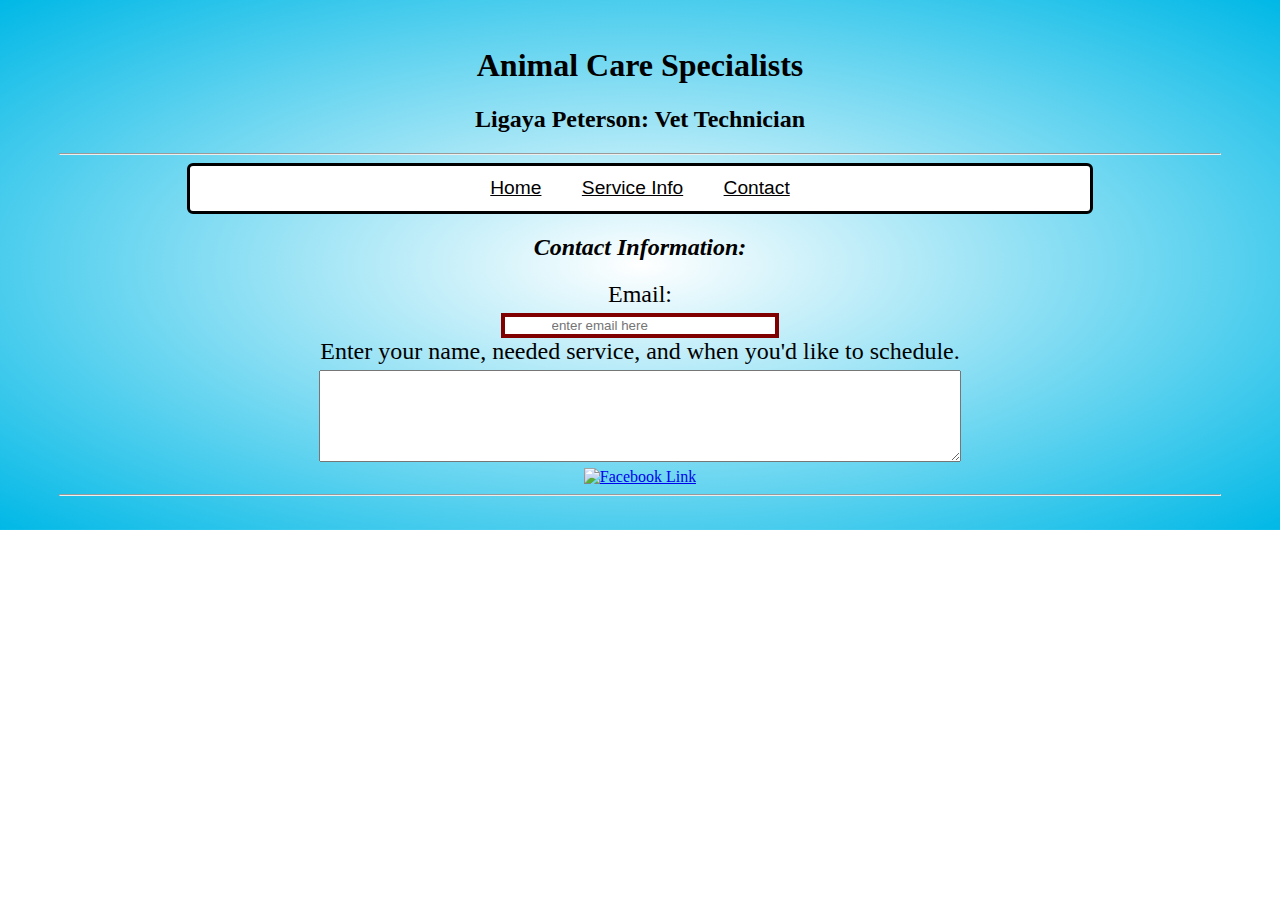
==== contact.html @ 2c5a2f48 "initial commit" ====
<!DOCTYPE html>
<html>
    <link rel="stylesheet" type="text/css" href="style.css"> 
    <script type="text/javascript" src="command.js"></script>    
    <head>
        <meta charset="utf-8"/>
        <meta name="vet tech" content="contact">
        <title>Ligaya Peterson: Contact</title>
    </head>
    <body>
        <header>
            <img src="">
            <h1>Animal Care Specialists</h1>
            <h2>Ligaya Peterson: Vet Technician</h2>
            <hr/>
            <div id="scrollstick">
                <nav id="navbar">
                    <a id="nav" href="index.html">Home</a>
                    <a id="nav" href="mission.html">Service Info</a>
                    <a id="nav" href="contact.html">Contact</a>
                </nav>
            </div>
        </header>
        <main>
            <h2 class="generalMarg fontGeorgia"><em>Contact Information:</em></h2>
                <div id="input">
                    <label id="email">Email:</label><br/>
                    <input type="email" id="email-label" placeholder="enter email here" required><br/>
                    <label id="name-comments-etc">Enter your name, needed service, and when you'd like to schedule.</label><br/>
                    <textarea id="textarea" required></textarea><br/>
                </div>
                <a href="https://www.facebook.com/animalcarespecialis/photos" target="_blank">
                <img src="https://cdn1.iconfinder.com/data/icons/social-media-2285/512/Colored_Facebook3_svg-512.png" class="linkMargin" alt="Facebook Link"></a>
        </main>
        <footer>
            <hr/>
            <br/>
        </footer>
        <script type="text/javascript">
            window.onscroll = function() {myFunction()};
        
                var header = document.getElementById("navbar");
                var sticky = header.offsetTop;
        
            function myFunction() {
                if (window.pageYOffset > sticky) {
                    header.classList.add("sticky");
                } else {
                    header.classList.remove("sticky");
                }
            }
        </script> 
    </body>
</html>
---- style.css ----
html {
    background-image: radial-gradient(white, #00b8e6);
    background-repeat: no-repeat;
    background-position: center;
    background-size: cover;
    text-align: center;
    height: 1fr;
    padding-left: 4%;
    padding-right: 4%;
}
h1,h2 {
    font-family: cursive;
}
p {
    font-size: 140%;
}
nav {
    font-size: 120%;
}
li {
    text-align: left;
    font-size: 130%;
}
textarea {
    margin-top: 5px;
    padding-left: 20%;
    padding-right: 20%;
    padding-bottom: 5%;
}
input {
    margin-top: 5px;
    padding-left: 4%;
    padding-right: 4%;
}
input:invalid {
    border: 4px solid maroon;
}
input:valid {
    border: 4px solid green;
}
select:invalid {
    border: 4px solid maroon;
}
select:valid {
    border: 4px solid green;
}
.grid {
	display: grid;
    grid-template-columns: 400px auto;
    grid-template-rows: auto auto auto;
}
.img-border {
    border: solid;
    border-color: black;
    border-radius: 10px;
    width: 375px;
    margin-top: 25px;
}
.sticky {
    position: fixed;
    top: 0;
}
.linkMargin {
    margin-left: 2%;
    margin-right: 2%;
    width: 130px;
}
#navbar {
    background-color: white;
    font-family: arial;
    border: solid;
    border-color: black;
    border-radius: 6px;
    padding: 1%;
    margin-left: 11%;
    margin-right: 11%;
}
#nav {
    padding-left: 2%;
    padding-right: 2%;
    color: black;
}
#input {
    text-align: center;
    font-size: 150%;
}
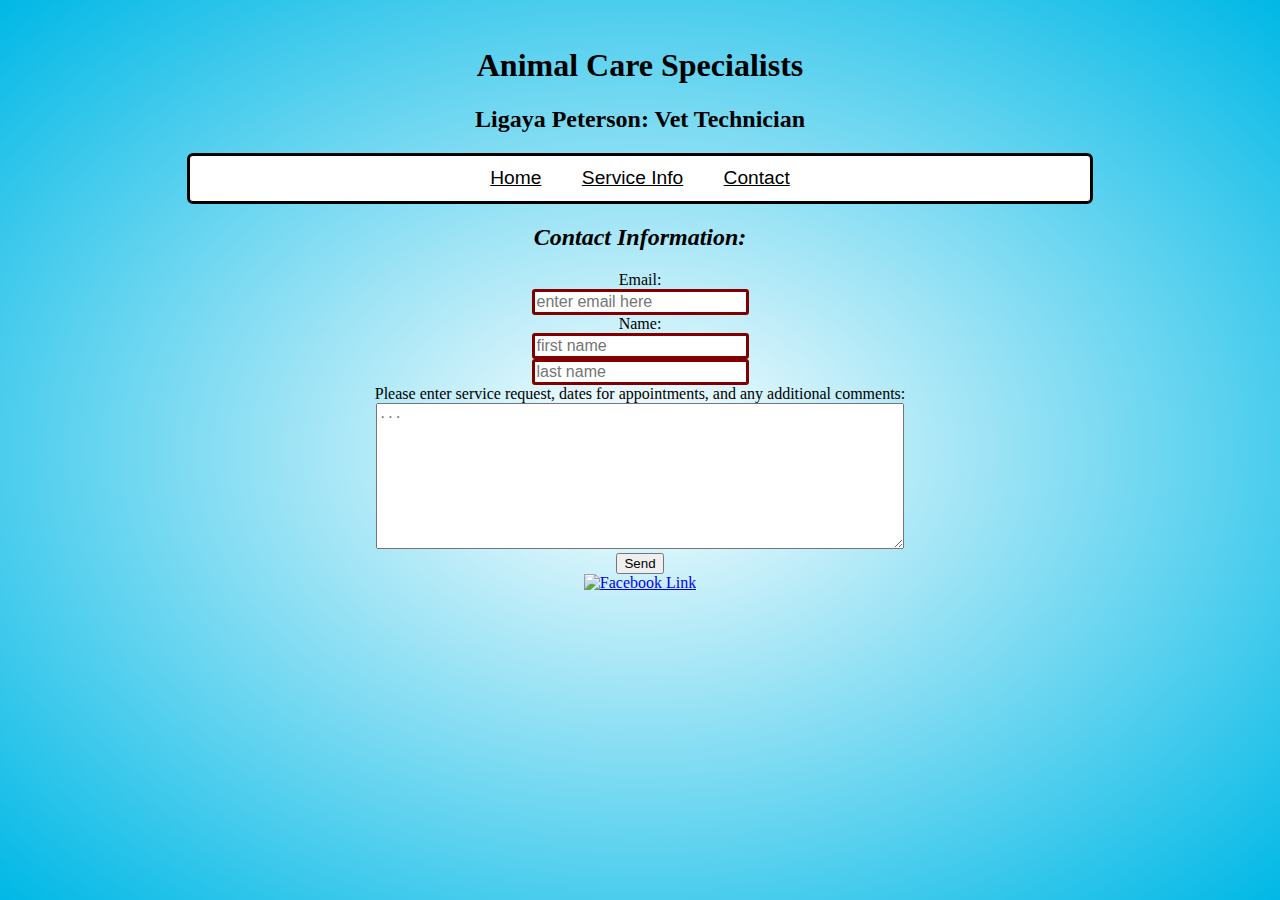
==== commit a86d211c: "second commit" ====
--- a/contact.html
+++ b/contact.html
@@ -12,7 +12,6 @@
             <img src="">
             <h1>Animal Care Specialists</h1>
             <h2>Ligaya Peterson: Vet Technician</h2>
-            <hr/>
             <div id="scrollstick">
                 <nav id="navbar">
                     <a id="nav" href="index.html">Home</a>
@@ -26,15 +25,18 @@
                 <div id="input">
                     <label id="email">Email:</label><br/>
                     <input type="email" id="email-label" placeholder="enter email here" required><br/>
-                    <label id="name-comments-etc">Enter your name, needed service, and when you'd like to schedule.</label><br/>
-                    <textarea id="textarea" required></textarea><br/>
+                    <label id="name">Name:</label><br/>
+                    <input type="name" placeholder="first name" required><br/>
+                    <input type="name" placeholder="last name" required><br/>
+                    <label id="etc">Please enter service request, dates for appointments, and any additional comments:</label><br/>
+                    <textarea id="etc" placeholder="..." required></textarea><br/>
+                    <button type="submit">Send</button>
                 </div>
                 <a href="https://www.facebook.com/animalcarespecialis/photos" target="_blank">
                 <img src="https://cdn1.iconfinder.com/data/icons/social-media-2285/512/Colored_Facebook3_svg-512.png" class="linkMargin" alt="Facebook Link"></a>
         </main>
         <footer>
-            <hr/>
-            <br/>
+            
         </footer>
         <script type="text/javascript">
             window.onscroll = function() {myFunction()};
--- a/style.css
+++ b/style.css
@@ -4,7 +4,7 @@
     background-position: center;
     background-size: cover;
     text-align: center;
-    height: 1fr;
+    height: 100%;
     padding-left: 4%;
     padding-right: 4%;
 }
@@ -21,28 +21,25 @@
     text-align: left;
     font-size: 130%;
 }
+input {
+    font-size: 100%;
+}
 textarea {
-    margin-top: 5px;
-    padding-left: 20%;
-    padding-right: 20%;
-    padding-bottom: 5%;
-}
-input {
-    margin-top: 5px;
-    padding-left: 4%;
-    padding-right: 4%;
+    width: 45%;
+    height: 140px;
+    font-size: 100%;
 }
 input:invalid {
-    border: 4px solid maroon;
+    border: 3.5px solid maroon;
+    border-radius: 3px;
 }
 input:valid {
-    border: 4px solid green;
+    border: 3.5px solid green;
+    border-radius: 3px;
 }
-select:invalid {
-    border: 4px solid maroon;
-}
-select:valid {
-    border: 4px solid green;
+label {
+    margin-top: 1%;
+    margin-bottom: 1%;
 }
 .grid {
 	display: grid;
@@ -53,8 +50,7 @@
     border: solid;
     border-color: black;
     border-radius: 10px;
-    width: 375px;
-    margin-top: 25px;
+    width: 295px;
 }
 .sticky {
     position: fixed;
@@ -79,8 +75,4 @@
     padding-left: 2%;
     padding-right: 2%;
     color: black;
-}
-#input {
-    text-align: center;
-    font-size: 150%;
 }